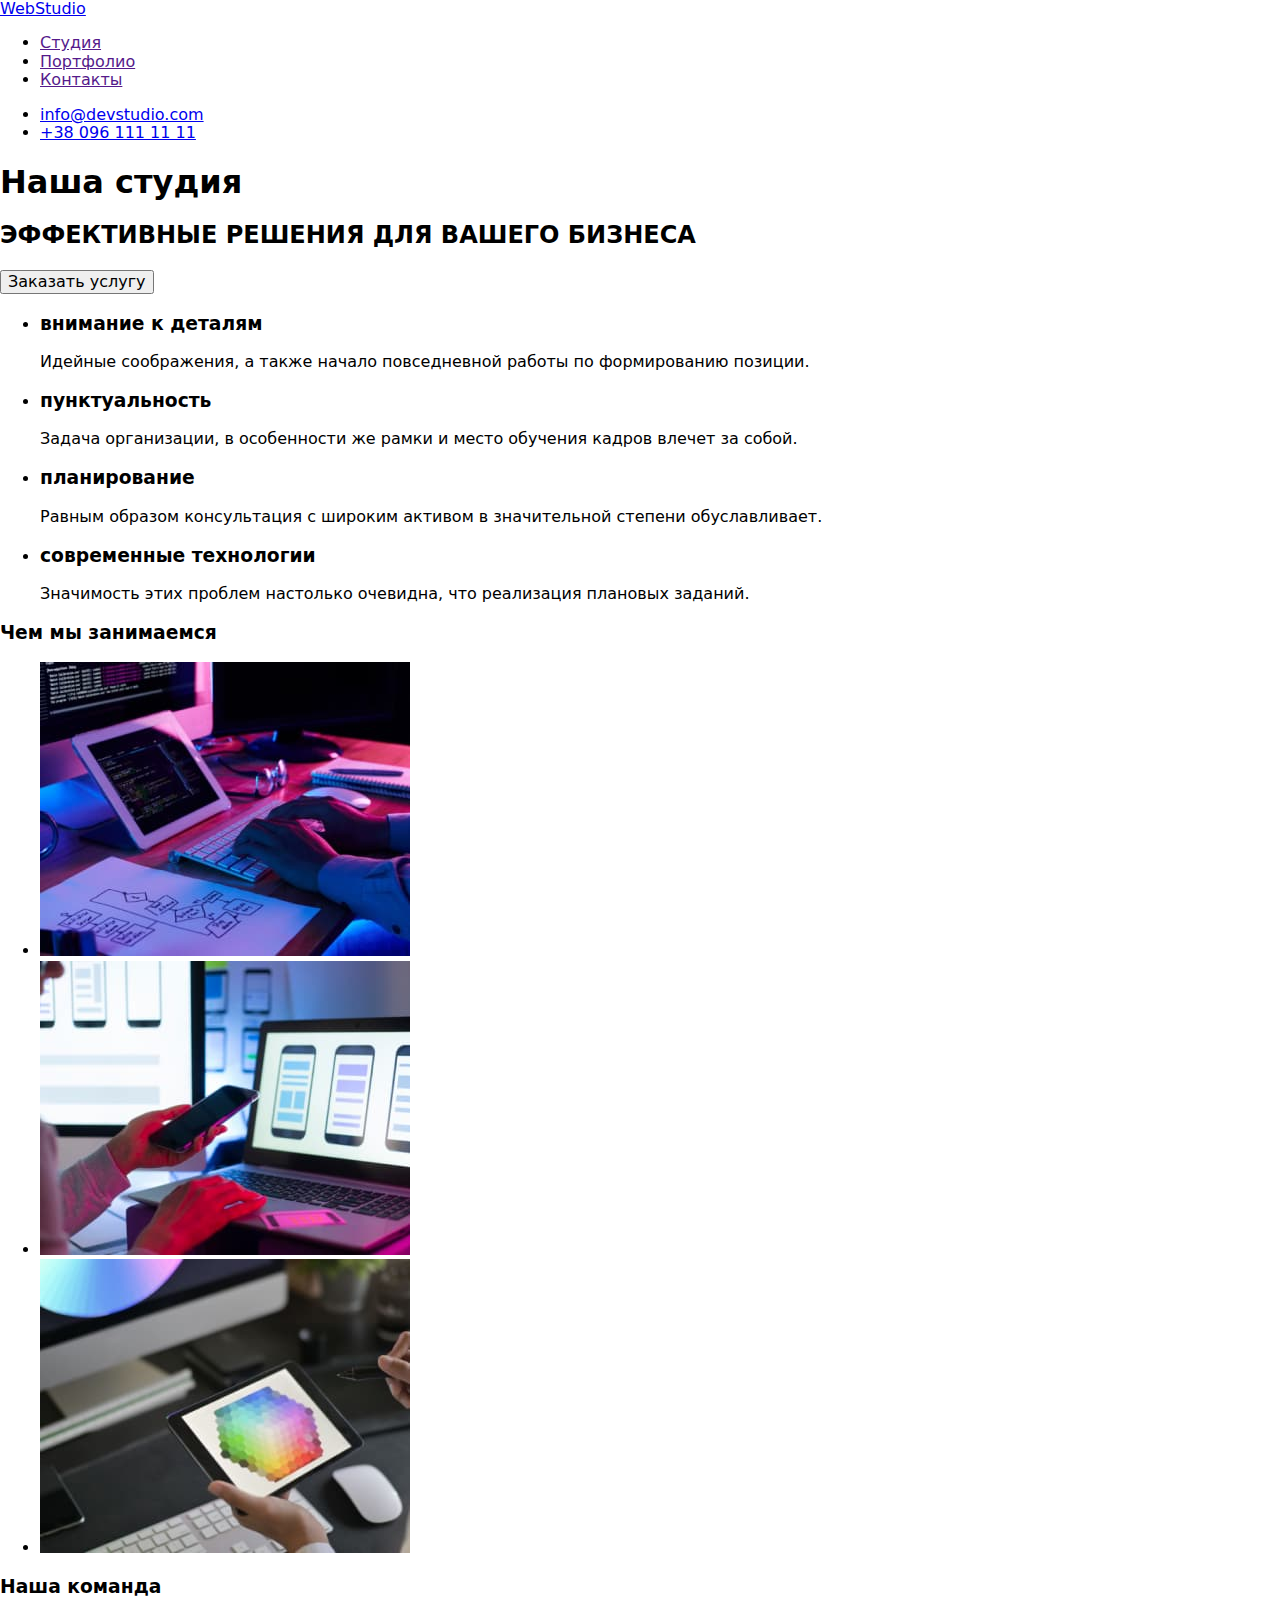
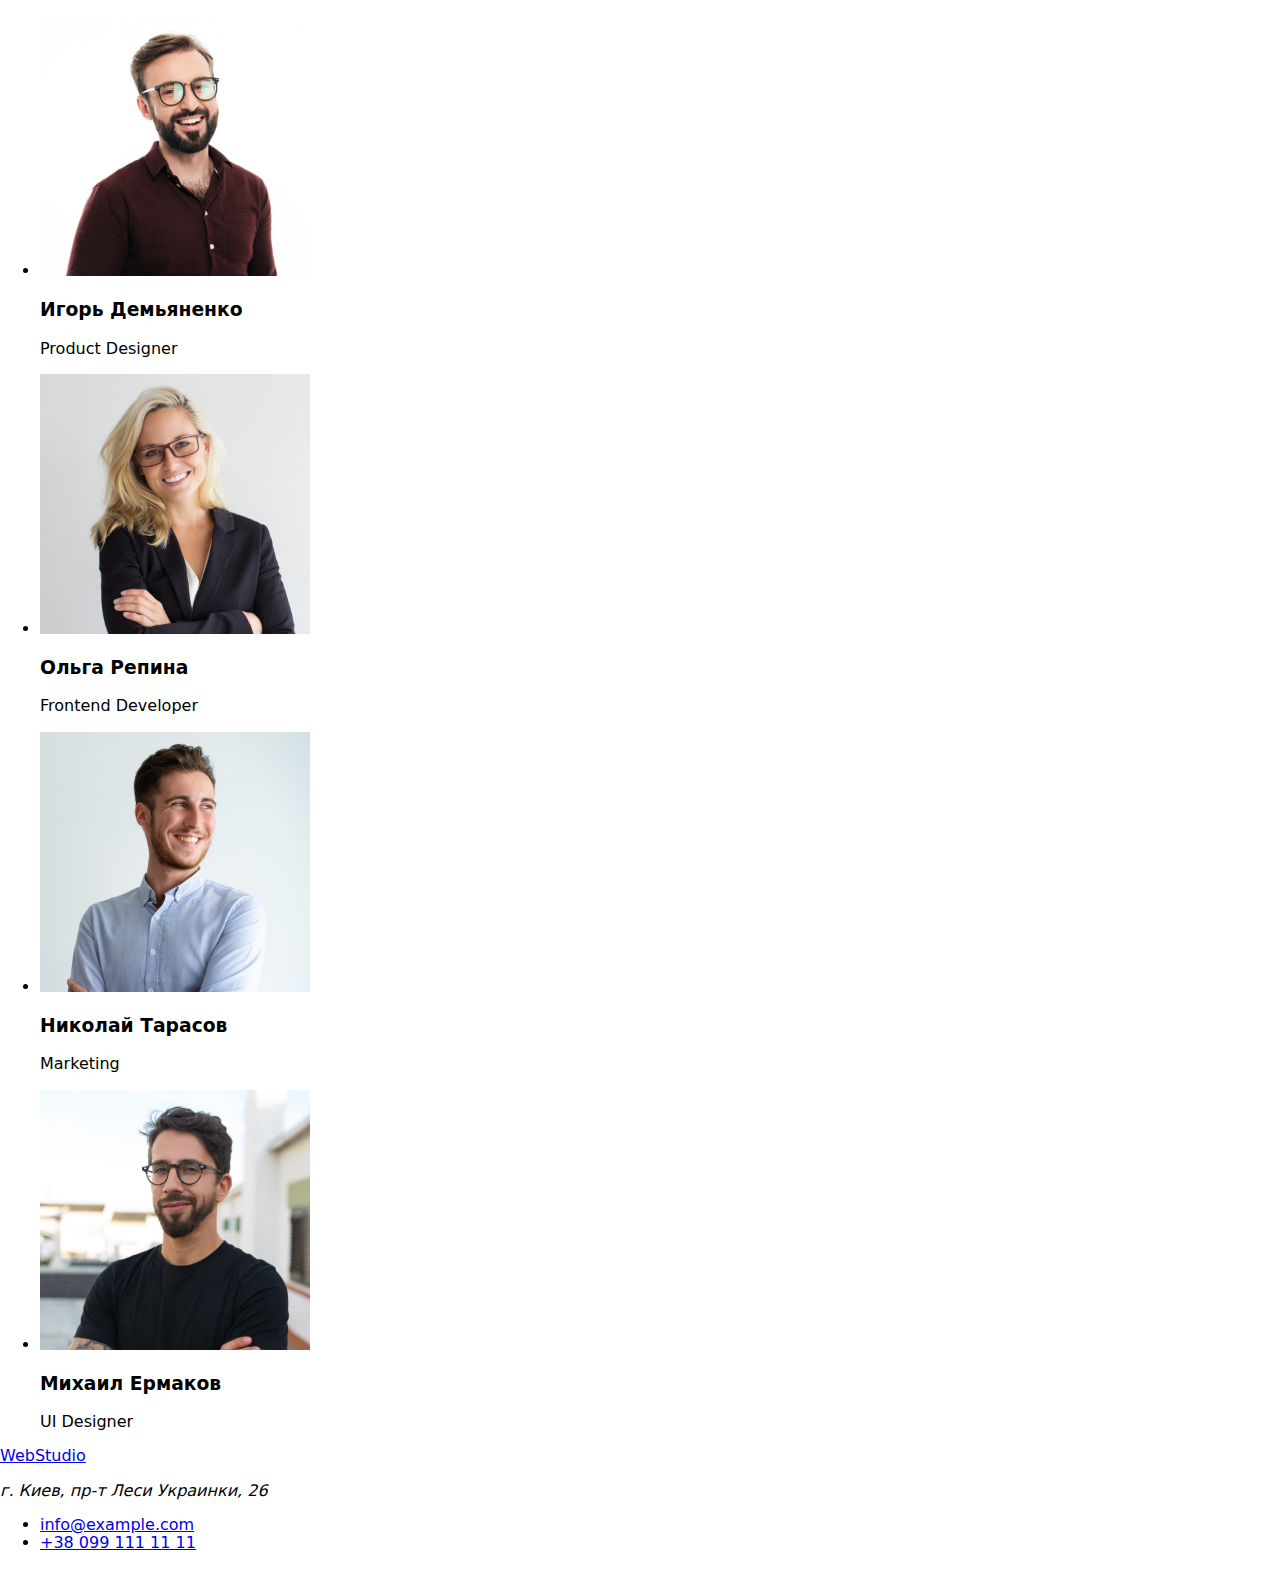
==== index.html @ ded23ad2 "goit-markup-hw-02" ====
<!DOCTYPE html>
<html lang="en">
  <head>
    <meta charset="UTF-8" />
    <meta http-equiv="X-UA-Compatible" content="IE=edge" />
    <meta name="viewport" content="width=device-width, initial-scale=1.0" />
    <title>Web Studio</title>
    <link
      rel="stylesheet"
      href="https://cdnjs.cloudflare.com/ajax/libs/modern-normalize/1.0.0/modern-normalize.min.css"
    />
    <link rel="preconnect" href="https://fonts.gstatic.com" />
    <link
      href="https://fonts.googleapis.com/css2?family=Raleway:wght@700&family=Roboto:wght@400;500;700;900&display=swap"
      rel="stylesheet"
    />

    <link rel="stylesheet" href="./css/style.css" />
  </head>
  <body>
    <!-- Шапка -->
    <header>
      <a href="#">WebStudio</a>
      <nav>
        <ul>
          <li><a href="">Студия</a></li>
          <li><a href="">Портфолио</a></li>
          <li><a href="">Контакты</a></li>
        </ul>
      </nav>
      <ul>
        <li><a href="mailto:info@devstudio.com">info@devstudio.com</a></li>
        <li><a href="tel:+380961111111">+38 096 111 11 11</a></li>
      </ul>
    </header>

    <main>
      <!-- Герой -->
      <section>
        <!-- h1 позже скрыть в css -->
        <h1>Наша студия</h1>
        <h2>ЭФФЕКТИВНЫЕ РЕШЕНИЯ ДЛЯ ВАШЕГО БИЗНЕСА</h2>
        <button type="button">Заказать услугу</button>
      </section>
      <!-- Наши особенности -->
      <section>
        <ul>
          <li>
            <h3>внимание к деталям</h3>
            <p>
              Идейные соображения, а также начало повседневной работы по
              формированию позиции.
            </p>
          </li>
          <li>
            <h3>пунктуальность</h3>
            <p>
              Задача организации, в особенности же рамки и место обучения кадров
              влечет за собой.
            </p>
          </li>
          <li>
            <h3>планирование</h3>
            <p>
              Равным образом консультация с широким активом в значительной
              степени обуславливает.
            </p>
          </li>
          <li>
            <h3>современные технологии</h3>
            <p>
              Значимость этих проблем настолько очевидна, что реализация
              плановых заданий.
            </p>
          </li>
        </ul>
      </section>
      <!-- Чем мы занимаемся -->
      <section>
        <h3>Чем мы занимаемся</h3>
        <ul>
          <li>
            <img src="./images/img.jpg" alt="процесс работы 1" width="370" />
          </li>
          <li>
            <img src="./images/img2.jpg" alt="процесс работы 2" width="370" />
          </li>
          <li>
            <img src="./images/img3.jpg" alt="процесс работы 3" width="370" />
          </li>
        </ul>
      </section>
      <!-- Наша команда -->
      <section>
        <h3>Наша команда</h3>
        <ul>
          <li>
            <img
              src="./images/img4.jpg"
              alt="Игорь Демьяненко фото"
              width="270"
              height="260"
            />
            <h3>Игорь Демьяненко</h3>
            <p>Product Designer</p>
          </li>
          <li>
            <img
              src="./images/img5.jpg"
              alt="Ольга Репина фото"
              width="270"
              height="260"
            />
            <h3>Ольга Репина</h3>
            <p>Frontend Developer</p>
          </li>
          <li>
            <img
              src="./images/img6.jpg"
              alt="Николай Тарасов фото"
              width="270"
              height="260"
            />
            <h3>Николай Тарасов</h3>
            <p>Marketing</p>
          </li>
          <li>
            <img
              src="./images/img7.jpg"
              alt="Михаил Ермаков фото"
              width="270"
              height="260"
            />
            <h3>Михаил Ермаков</h3>
            <p>UI Designer</p>
          </li>
        </ul>
      </section>
    </main>
    <!-- Подвал -->
    <footer>
      <a href="#">WebStudio</a>
      <address><p>г. Киев, пр-т Леси Украинки, 26</p></address>
      <ul>
        <li><a href="mailto:info@example.com">info@example.com</a></li>
        <li><a href="tel:+380991111111">+38 099 111 11 11</a></li>
      </ul>
    </footer>
  </body>
</html>
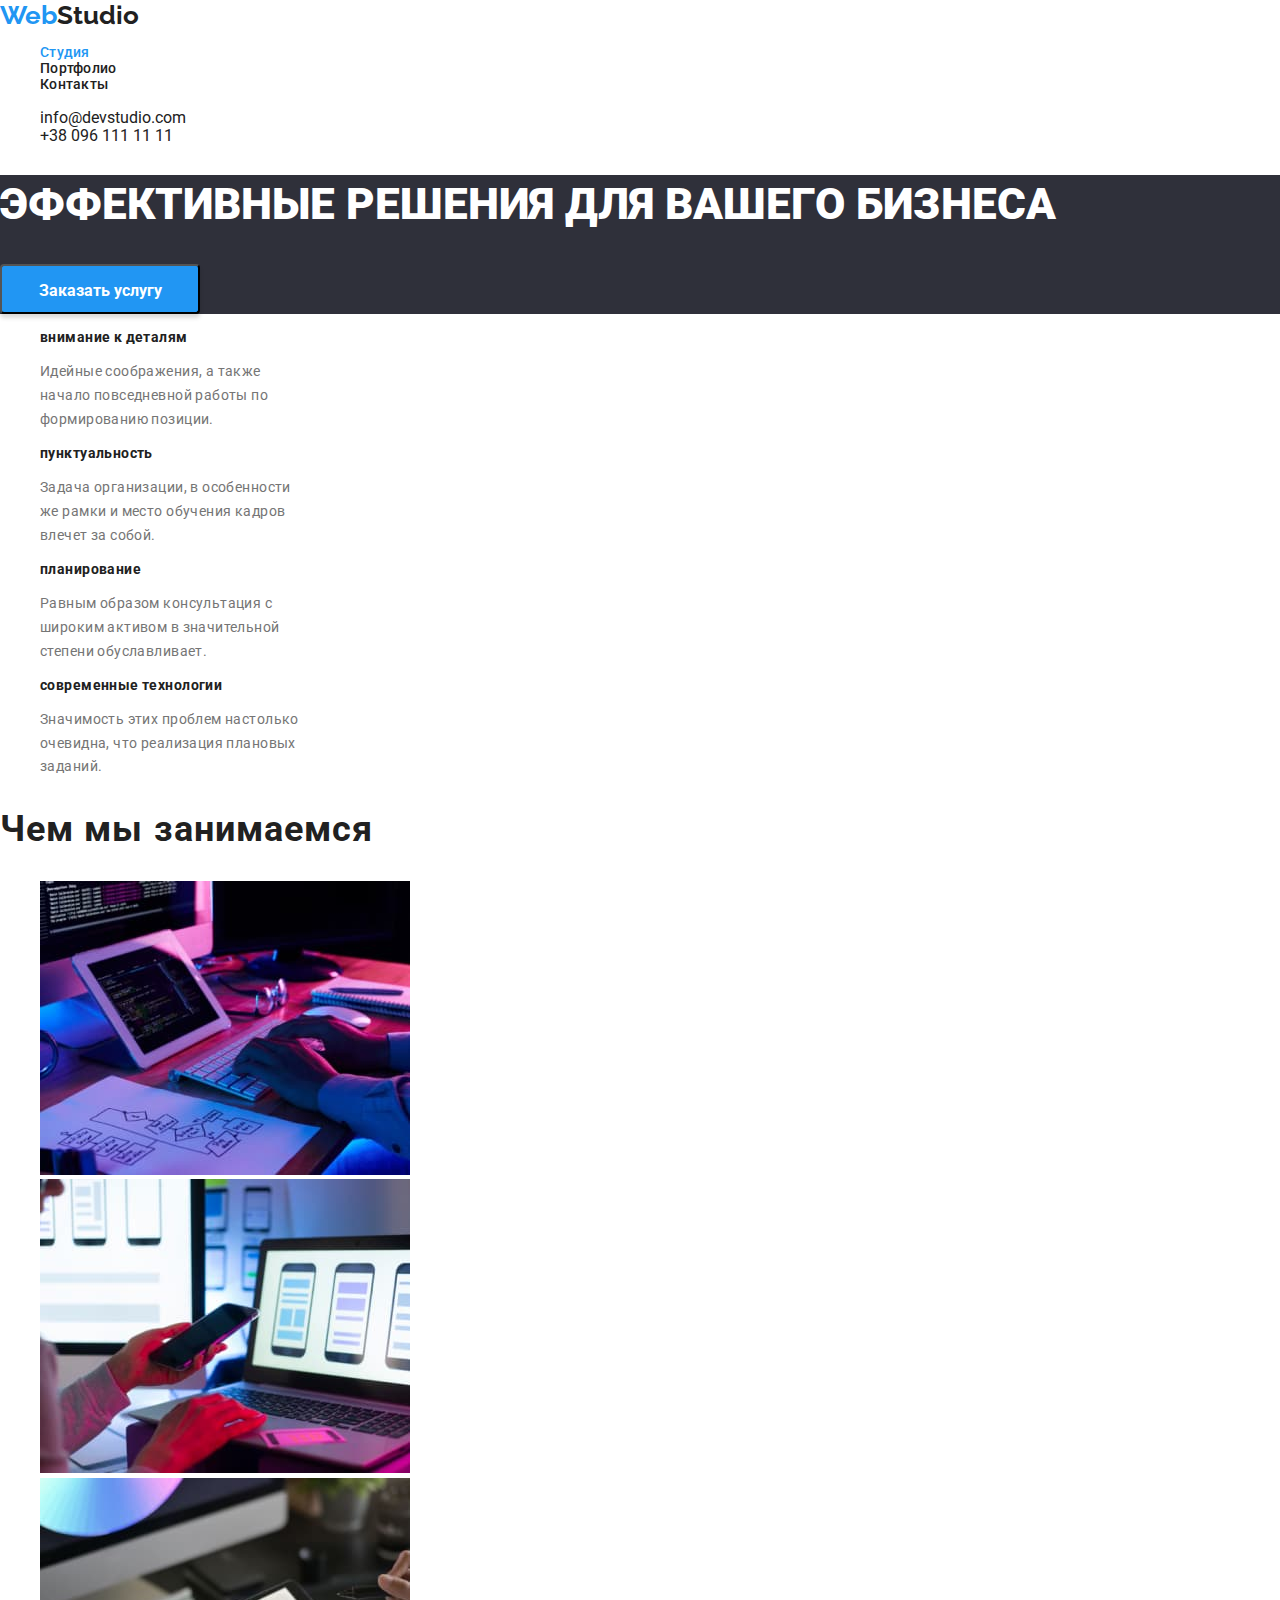
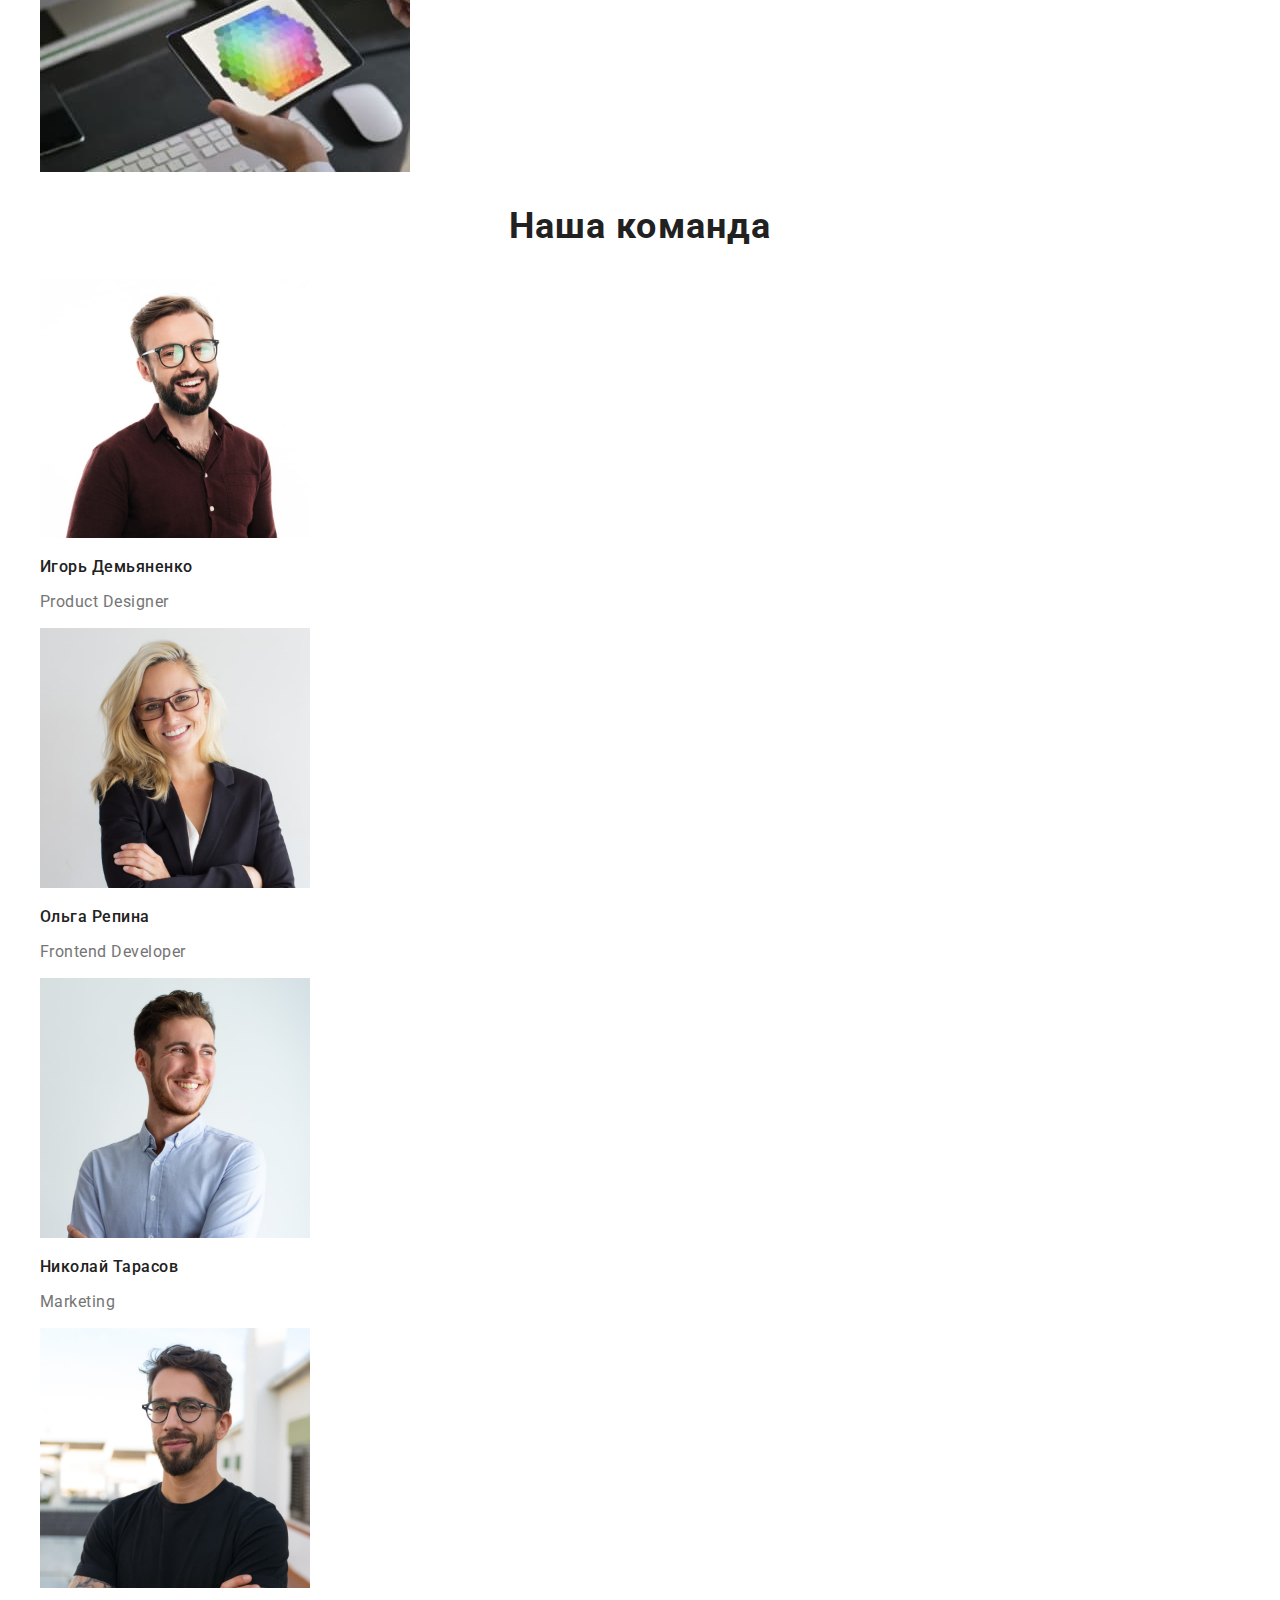
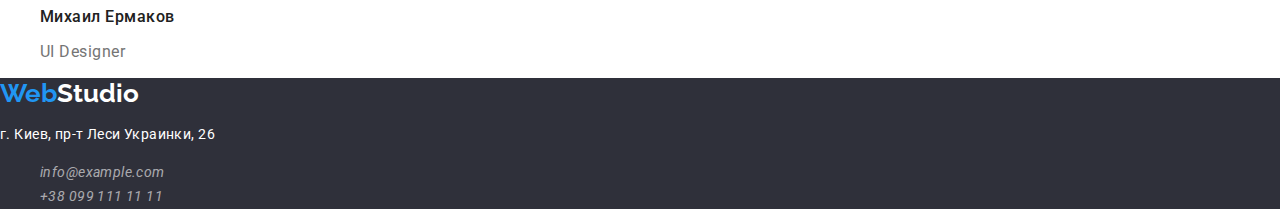
==== commit 786ae0c4: "Homework-02" ====
--- a/index.html
+++ b/index.html
@@ -20,15 +20,15 @@
   <body>
     <!-- Шапка -->
     <header>
-      <a href="#">WebStudio</a>
+      <a href="#" class="logo"><span class="logo-web">Web</span>Studio</a>
       <nav>
-        <ul>
-          <li><a href="">Студия</a></li>
-          <li><a href="">Портфолио</a></li>
+        <ul class="nav-list">
+          <li><a href="" class="active">Студия</a></li>
+          <li><a href="./portfolio.html">Портфолио</a></li>
           <li><a href="">Контакты</a></li>
         </ul>
       </nav>
-      <ul>
+      <ul class="contacts-list">
         <li><a href="mailto:info@devstudio.com">info@devstudio.com</a></li>
         <li><a href="tel:+380961111111">+38 096 111 11 11</a></li>
       </ul>
@@ -36,39 +36,39 @@
 
     <main>
       <!-- Герой -->
-      <section>
-        <!-- h1 позже скрыть в css -->
-        <h1>Наша студия</h1>
-        <h2>ЭФФЕКТИВНЫЕ РЕШЕНИЯ ДЛЯ ВАШЕГО БИЗНЕСА</h2>
-        <button type="button">Заказать услугу</button>
+      <section class="hero">
+        <h1 class="hero-title">ЭФФЕКТИВНЫЕ РЕШЕНИЯ ДЛЯ ВАШЕГО БИЗНЕСА</h1>
+        <button type="button" class="button-order-service">
+          Заказать услугу
+        </button>
       </section>
       <!-- Наши особенности -->
       <section>
         <ul>
           <li>
-            <h3>внимание к деталям</h3>
-            <p>
+            <h3 class="features-title">внимание к деталям</h3>
+            <p class="features-text">
               Идейные соображения, а также начало повседневной работы по
               формированию позиции.
             </p>
           </li>
           <li>
-            <h3>пунктуальность</h3>
-            <p>
+            <h3 class="features-title">пунктуальность</h3>
+            <p class="features-text">
               Задача организации, в особенности же рамки и место обучения кадров
               влечет за собой.
             </p>
           </li>
           <li>
-            <h3>планирование</h3>
-            <p>
+            <h3 class="features-title">планирование</h3>
+            <p class="features-text">
               Равным образом консультация с широким активом в значительной
               степени обуславливает.
             </p>
           </li>
           <li>
-            <h3>современные технологии</h3>
-            <p>
+            <h3 class="features-title">современные технологии</h3>
+            <p class="features-text">
               Значимость этих проблем настолько очевидна, что реализация
               плановых заданий.
             </p>
@@ -77,7 +77,7 @@
       </section>
       <!-- Чем мы занимаемся -->
       <section>
-        <h3>Чем мы занимаемся</h3>
+        <h2 class="what-we-do-title">Чем мы занимаемся</h2>
         <ul>
           <li>
             <img src="./images/img.jpg" alt="процесс работы 1" width="370" />
@@ -92,7 +92,7 @@
       </section>
       <!-- Наша команда -->
       <section>
-        <h3>Наша команда</h3>
+        <h2 class="our-team-title">Наша команда</h2>
         <ul>
           <li>
             <img
@@ -101,8 +101,8 @@
               width="270"
               height="260"
             />
-            <h3>Игорь Демьяненко</h3>
-            <p>Product Designer</p>
+            <h3 class="worker-name">Игорь Демьяненко</h3>
+            <p class="proffesion">Product Designer</p>
           </li>
           <li>
             <img
@@ -111,8 +111,8 @@
               width="270"
               height="260"
             />
-            <h3>Ольга Репина</h3>
-            <p>Frontend Developer</p>
+            <h3 class="worker-name">Ольга Репина</h3>
+            <p class="proffesion">Frontend Developer</p>
           </li>
           <li>
             <img
@@ -121,8 +121,8 @@
               width="270"
               height="260"
             />
-            <h3>Николай Тарасов</h3>
-            <p>Marketing</p>
+            <h3 class="worker-name">Николай Тарасов</h3>
+            <p class="proffesion">Marketing</p>
           </li>
           <li>
             <img
@@ -131,20 +131,22 @@
               width="270"
               height="260"
             />
-            <h3>Михаил Ермаков</h3>
-            <p>UI Designer</p>
+            <h3 class="worker-name">Михаил Ермаков</h3>
+            <p class="proffesion">UI Designer</p>
           </li>
         </ul>
       </section>
     </main>
     <!-- Подвал -->
-    <footer>
-      <a href="#">WebStudio</a>
-      <address><p>г. Киев, пр-т Леси Украинки, 26</p></address>
-      <ul>
-        <li><a href="mailto:info@example.com">info@example.com</a></li>
-        <li><a href="tel:+380991111111">+38 099 111 11 11</a></li>
-      </ul>
+    <footer class="footer-section">
+      <a href="#" class="logo"><span class="logo-web">Web</span>Studio</a>
+      <address>
+        <p class="address">г. Киев, пр-т Леси Украинки, 26</p>
+        <ul class="contacts">
+          <li><a href="mailto:info@example.com">info@example.com</a></li>
+          <li><a href="tel:+380991111111">+38 099 111 11 11</a></li>
+        </ul>
+      </address>
     </footer>
   </body>
 </html>
--- a/css/style.css
+++ b/css/style.css
@@ -0,0 +1,177 @@
+:root {
+  --main-text-color: #212121;
+  --second-text-color: #757575;
+  --white-color: #ffffff;
+  --highlight-color: #2196f3;
+  --main-font: Roboto, sans-serif;
+  --accent-font: Raleway, sans-serif;
+}
+body {
+  font-family: var(--main-font);
+  color: var(--main-text-color);
+}
+ul {
+  list-style: none;
+}
+a {
+  color: inherit;
+  text-decoration: none;
+}
+/* LOGO */
+.logo {
+  margin-right: 93px;
+  font-family: var(--accent-font);
+  font-weight: bold;
+  font-size: 26px;
+  line-height: 1.19;
+}
+.logo-web {
+  color: #2196f3;
+}
+.footer-section .logo {
+  color: var(--white-color);
+}
+/* Шапка */
+.active {
+  color: var(--highlight-color);
+}
+.nav-list {
+  font-weight: 500;
+  font-size: 14px;
+  line-height: 1.14;
+  letter-spacing: 0.02em;
+}
+.nav-list a:hover,
+.nav-list a:focus,
+.contacts-list a:hover,
+.contacts-list a:focus {
+  color: var(--highlight-color);
+}
+.сontacts-list {
+  font-weight: 500;
+  font-size: 14px;
+  line-height: 1.14;
+  letter-spacing: 0.02em;
+  color: var(--second-text-color);
+}
+/* Герой */
+.hero {
+  background-color: #2f303a;
+}
+.hero-title {
+  font-weight: 900;
+  font-size: 44px;
+  line-height: 1.36;
+  color: #ffffff;
+}
+/* Кнопка модального окна */
+.button-order-service {
+  padding: 10px 32px;
+  width: 200px;
+  height: 50px;
+  font-family: var(--main-font);
+  cursor: pointer;
+  font-weight: bold;
+  font-size: 16px;
+  line-height: 1.87;
+  color: #ffffff;
+  background: #2196f3;
+  box-shadow: 0px 4px 4px rgba(0, 0, 0, 0.15);
+  border-radius: 4px;
+}
+/* Наши особенности */
+.features-title {
+  font-weight: bold;
+  font-size: 14px;
+  line-height: 1.14;
+  letter-spacing: 0.03em;
+  color: var(--main-text-color);
+}
+.features-text {
+  width: 270px;
+  font-size: 14px;
+  line-height: 1.71;
+  letter-spacing: 0.03em;
+  color: var(--second-text-color);
+}
+.what-we-do-title {
+  font-weight: bold;
+  font-size: 36px;
+  line-height: 1.16;
+  letter-spacing: 0.03em;
+  color: var(--main-text-color);
+}
+/* Наша команда */
+.our-team-title {
+  font-weight: bold;
+  font-size: 36px;
+  line-height: 1.16;
+  text-align: center;
+  letter-spacing: 0.03em;
+  color: var(--main-text-color);
+}
+.worker-name {
+  font-weight: 500;
+  font-size: 16px;
+  line-height: 1.18;
+  letter-spacing: 0.03em;
+  color: var(--main-text-color);
+}
+.proffesion {
+  font-size: 16px;
+  line-height: 1.18;
+  letter-spacing: 0.03em;
+  color: var(--second-text-color);
+}
+/* Портфолио */
+.hero-portfolio {
+  display: none;
+}
+.nav-buttons:hover,
+.nav-buttons:focus {
+  color: var(--white-color);
+  background-color: var(--highlight-color);
+  box-shadow: 0px 3px 1px rgba(0, 0, 0, 0.1), 0px 1px 2px rgba(0, 0, 0, 0.08),
+    0px 2px 2px rgba(0, 0, 0, 0.12);
+}
+.nav-buttons {
+  cursor: pointer;
+  font-family: var(--main-font);
+  font-weight: 500;
+  font-size: 16px;
+  line-height: 1.62;
+  text-align: center;
+  letter-spacing: 0.03em;
+  background-color: #f5f4fa;
+  color: var(--main-text-color);
+}
+.item-title {
+  font-weight: bold;
+  font-size: 18px;
+  line-height: 2;
+  letter-spacing: 0.06em;
+  color: var(--main-text-color);
+}
+.item-text {
+  font-size: 16px;
+  line-height: 1.87;
+  letter-spacing: 0.03em;
+  color: var(--second-text-color);
+}
+/* Подвал */
+.footer-section {
+  background-color: #2f303a;
+}
+.address {
+  font-style: normal;
+  font-size: 14px;
+  line-height: 1.71;
+  letter-spacing: 0.03em;
+  color: #ffffff;
+}
+.contacts {
+  font-size: 14px;
+  line-height: 1.71;
+  letter-spacing: 0.03em;
+  color: rgba(255, 255, 255, 0.6);
+}
